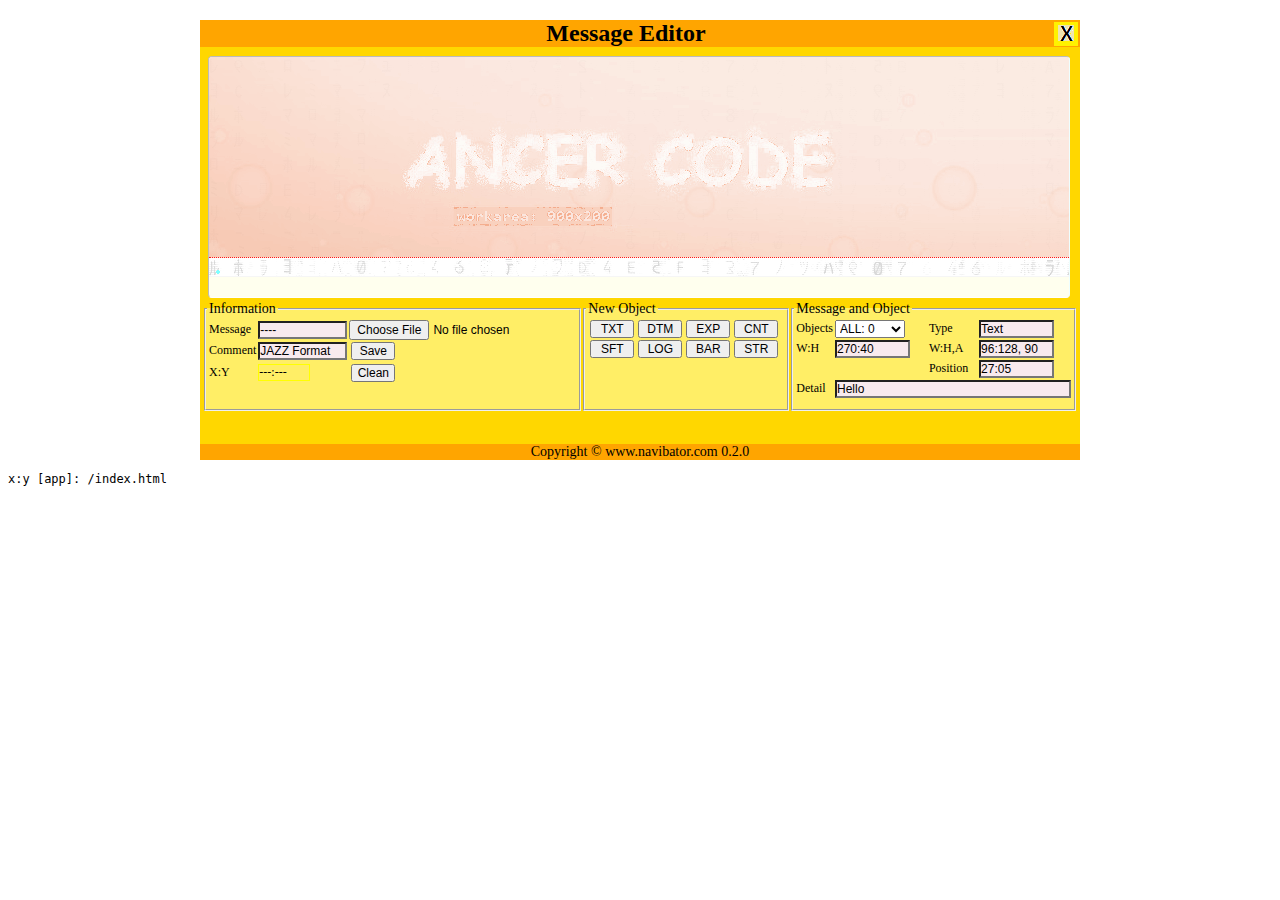
==== index.html @ 311802c1 "init" ====
<!DOCTYPE html>
<html>
	<head>
		<meta charset = 'utf-8' />
		
		<script src="./jq-ui-1.10.3.custom/js/jquery-1.9.1.js"></script>
		<script src="./jq-ui-1.10.3.custom/js/jquery-ui-1.10.3.custom.js"></script>
		<link rel="stylesheet" href="./jq-ui-1.10.3.custom/css/pepper-grinder/jquery-ui-1.10.3.custom.css"/>

<!--		<script src="plugin/filetree/jqueryFileTree.js"></script> -->
		<script src="./plugin/html2canvas.js"></script> 

<!--		<link rel="stylesheet" href="plugin/filetree/jqueryFileTree.css"/> -->
		
		<!-- Initial library path for barcode -->		
		<script>	var libBarcodeDirectory = 'plugin/barcode/';</script>
		<script src="./plugin/barcode/bwip.js"></script>
		<script src="./plugin/barcode/lib/symdesc.js"></script>
		<script src="./plugin/barcode/lib/needyoffset.js"></script>
		<script src="./plugin/barcode/lib/canvas.js"></script>	
		<script src="./plugin/jazz/message-parser.js"></script>
		

		<script src="js/setup-init.js"></script>
		<script>
			var objSettings;
	
			var initSetupFunctions = {

				"text": initSetupText,
				"datetime": initSetupDatetime,
				"expire": initSetupExpire,
				"counter": initSetupCounter,
				"shift": initSetupShift,
				"logo": initSetupLogo,
				"barcode": initSetupBarcode,
				"string": initSetupString
			};
			
			var parseFunctions = {

				"text": parseText,
				"datetime": parseExpire,
				"expire": parseExpire,
				"counter": parseCounter,
				"shift": parseShift,
				"logo": parseLogo,
				"barcode": parseBarcode,
				"string": parseString
			};
			

		</script> 		
		<script src="js/obj-control.js"></script>		
		<script src="js/init.js"></script>	
		<link rel="stylesheet" href="css/style.css"/>
		

	</head>
	<body>
	<!--
		<div id="dlgList" title="Select Message">
			<div id='jqFileTree' class='div-ftree' ></div>
		</div>
	-->
		<ul id="objPropertyContextMenu">
			<li><a href="#">Modify</a></li>
			<li><a href="#">Delete</a></li>
			<li><a href="#">Clone</a></li>
		</ul>
		
		<ul id="typeListContextMenu">
			<li><a href="#">Text</a></li>
			<li><a href="#">Datetime</a></li>
			<li><a href="#">Expire</a></li>
			<li><a href="#">Counter</a></li>
			<li><a href="#">Shift</a></li>
			<li><a href="#">Logo</a></li>
			<li><a href="#">Barcode</a></li>
			<li><a href="#">String</a></li>
		</ul>
		
		
		<div id = 'mainDiv'>
			<h2 align='center'>Message Editor
				<a href="" style='float:right; margin: 2px'>
					<img src="./images/app-exit-24.png"/>
				</a>
			</h2>
			<div id='workSpace'><div id='limitbox'></div></div>

			
			<div id='workFunction'>
				<fieldset>
		
					<legend>Information</legend>
					<table>
					<tr>
						<td>Message</td>
						<td><input id='txtMessage' type='text' value='----' readonly size="10"/></td>
						<td>
						<!-- <button id='btnLoad'>Load</button> -->
							<input type="file" id="files" name="files[]"/>
							<!-- <output id="list"></output> -->
						</td>
					</tr>
					<tr>
						<td>Comment</td>
						<td><input id='txtComment' type='text' value='JAZZ Format' readonly size="10"/></td>
						<td><button id='btnSave'>Save</button></td>
					</tr>
					<tr>
						<td></td>
						<td></td>
						<td></td>
					</tr>
					</tr>
						<td>X:Y</td>
						<td><div id='divXY' style='border: 1px solid yellow; width: 50px'>---:---<div></td>
						<td><button id='btnBackground'>Clean</button></td>
					</tr>
					</table>	
				</fieldset>
				<fieldset>
					<legend>New Object</legend>
					<table>
						<tr>
							<td><button id='btnNewText'>TXT</button></td>
							<td><button id='btnNewDatetime'>DTM</button></td>
							<td><button id='btnNewExpire'>EXP</button></td>
							<td><button id='btnNewCounter'>CNT</button></td>							
						</tr>
						<tr>
							<td><button id='btnNewShift'>SFT</button></td>
							<td><button id='btnNewLogo'>LOG</button></td>
							<td><button id='btnNewBarcode'>BAR</button></td>
							<td><button id='btnNewString'>STR</button></td>							
						</tr>
						<!--
						<tr>
							<td>
								<input id='inputType' type='text' style='width: 60px' value='-' readonly></input>
							</td>
							<td rowspan="4" id="tdSetup"></td>
						</tr>
						<tr>	<td><button id='btnNewObject' style="float:right">Add</button></td></tr>
						<tr>	<td><button id='btnSaveObject' style="float:right">Save</button></td></tr>
						<tr>	<td><button id='btnResetObject' style="float:right">Reset</button></td></tr>
						-->
						
						
					</table>
				</fieldset>
				
				<fieldset>
					<legend>Message and Object</legend>
					<table>
						<tr>
							<td>Objects</td>
							<td>
								<select id="sltObjNumber" style="width: 70px">
									<option value="all">ALL: 0</option>
									<option value="txt">TXT: 0</option>
									<option value="dtm">DTM: 0</option>
									<option value="exp">EXP: 0</option>
									<option value="cnt">CNT: 0</option>
									<option value="sft">SFT: 0</option>
									<option value="log">LOG: 0</option>
									<option value="bar">BAR: 0</option>
									<option value="str">STR: 0</option>
								</select>
							</td>
							
							<td>Type</td>
							<td><input id='txtType' type='text' value='Text' readonly size="8"/></td>
						</tr>
						<tr>
							<td>W:H</td>
							<td><input id='txtWH' type='text' value='270:40' readonly size="8"/></td>
							<td>W:H,A</td>
							<td><input id='txtWHA' type='text' value='96:128, 90' readonly size="8"/></td>
						</tr>
						<tr>
							<td></td>
							<td></td>
							<td>Position</td>
							<td><input id='txtPosition' type='text' value='27:05' readonly size="8"/></td>
						</tr>
						<tr>
							<td>Detail</td>
							<td colspan="3"><input id='txtDetail' type='text' value='Hello' readonly size="31"/></td>
						</tr>
					</table>
				</fieldset>
			</div>
			<div id="footer">Copyright © www.navibator.com 0.2.0</div>
		</div>

		<pre id="debug">x:y</pre>
		
<!-- Dialog Modify for All Object Types -->
		<div id="dlg-modify-text" title="Modify Text">
			<div>Text Modify Table</div>
		</div>

		<div id="dlg-modify-datetime" title="Modify Datetime">
			<div>Datetime Modify Table</div>
		</div>

		<div id="dlg-modify-expire" title="Modify Expire">
			<div>Expire Modify Table</div>
		</div>

		<div id="dlg-modify-counter" title="Modify Counter">
			<div>Counter Modify Table</div>
		</div>

		<div id="dlg-modify-shift" title="Modify Shift">
			<div>Shift Modify Table</div>
		</div>

		<div id="dlg-modify-logo" title="Modify Logo">
			<div>Logo Modify Table</div>
		</div>		

		<div id="dlg-modify-barcode" title="Modify Barcode">
			<div>Barcode Modify Table</div>
		</div>

		<div id="dlg-modify-string" title="Modify String">
			<div>String Modify Table</div>
		</div>		
<!-- Dialog Modify for All Object Types -->		
		
		
	</body>
</html>
---- plugin/filetree/jqueryFileTree.css ----
UL.jqueryFileTree {
	font-family: Verdana, sans-serif;
	font-size: 11px;
	line-height: 18px;
	padding: 0px;
	margin: 0px;
}

UL.jqueryFileTree LI {
	list-style: none;
	padding: 0px;
	padding-left: 20px;
	margin: 0px;
	white-space: nowrap;
}

UL.jqueryFileTree A {
	color: #333;
	text-decoration: none;
	display: block;
	padding: 0px 2px;
}

UL.jqueryFileTree A:hover {
	background: #BDF;
}

/* Core Styles */
.jqueryFileTree LI.directory { background: url(images/directory.png) left top no-repeat; }
.jqueryFileTree LI.expanded { background: url(images/folder_open.png) left top no-repeat; }
.jqueryFileTree LI.file { background: url(images/file.png) left top no-repeat; }
.jqueryFileTree LI.wait { background: url(images/spinner.gif) left top no-repeat; }
/* File Extensions*/
.jqueryFileTree LI.ext_3gp { background: url(images/film.png) left top no-repeat; }
.jqueryFileTree LI.ext_afp { background: url(images/code.png) left top no-repeat; }
.jqueryFileTree LI.ext_afpa { background: url(images/code.png) left top no-repeat; }
.jqueryFileTree LI.ext_asp { background: url(images/code.png) left top no-repeat; }
.jqueryFileTree LI.ext_aspx { background: url(images/code.png) left top no-repeat; }
.jqueryFileTree LI.ext_avi { background: url(images/film.png) left top no-repeat; }
.jqueryFileTree LI.ext_bat { background: url(images/application.png) left top no-repeat; }
.jqueryFileTree LI.ext_bmp { background: url(images/picture.png) left top no-repeat; }
.jqueryFileTree LI.ext_c { background: url(images/code.png) left top no-repeat; }
.jqueryFileTree LI.ext_cfm { background: url(images/code.png) left top no-repeat; }
.jqueryFileTree LI.ext_cgi { background: url(images/code.png) left top no-repeat; }
.jqueryFileTree LI.ext_com { background: url(images/application.png) left top no-repeat; }
.jqueryFileTree LI.ext_cpp { background: url(images/code.png) left top no-repeat; }
.jqueryFileTree LI.ext_css { background: url(images/css.png) left top no-repeat; }
.jqueryFileTree LI.ext_doc { background: url(images/doc.png) left top no-repeat; }
.jqueryFileTree LI.ext_exe { background: url(images/application.png) left top no-repeat; }
.jqueryFileTree LI.ext_gif { background: url(images/picture.png) left top no-repeat; }
.jqueryFileTree LI.ext_fla { background: url(images/flash.png) left top no-repeat; }
.jqueryFileTree LI.ext_h { background: url(images/code.png) left top no-repeat; }
.jqueryFileTree LI.ext_htm { background: url(images/html.png) left top no-repeat; }
.jqueryFileTree LI.ext_html { background: url(images/html.png) left top no-repeat; }
.jqueryFileTree LI.ext_jar { background: url(images/java.png) left top no-repeat; }
.jqueryFileTree LI.ext_jpg { background: url(images/picture.png) left top no-repeat; }
.jqueryFileTree LI.ext_jpeg { background: url(images/picture.png) left top no-repeat; }
.jqueryFileTree LI.ext_js { background: url(images/script.png) left top no-repeat; }
.jqueryFileTree LI.ext_lasso { background: url(images/code.png) left top no-repeat; }
.jqueryFileTree LI.ext_log { background: url(images/txt.png) left top no-repeat; }
.jqueryFileTree LI.ext_m4p { background: url(images/music.png) left top no-repeat; }
.jqueryFileTree LI.ext_mov { background: url(images/film.png) left top no-repeat; }
.jqueryFileTree LI.ext_mp3 { background: url(images/music.png) left top no-repeat; }
.jqueryFileTree LI.ext_mp4 { background: url(images/film.png) left top no-repeat; }
.jqueryFileTree LI.ext_mpg { background: url(images/film.png) left top no-repeat; }
.jqueryFileTree LI.ext_mpeg { background: url(images/film.png) left top no-repeat; }
.jqueryFileTree LI.ext_ogg { background: url(images/music.png) left top no-repeat; }
.jqueryFileTree LI.ext_pcx { background: url(images/picture.png) left top no-repeat; }
.jqueryFileTree LI.ext_pdf { background: url(images/pdf.png) left top no-repeat; }
.jqueryFileTree LI.ext_php { background: url(images/php.png) left top no-repeat; }
.jqueryFileTree LI.ext_png { background: url(images/picture.png) left top no-repeat; }
.jqueryFileTree LI.ext_ppt { background: url(images/ppt.png) left top no-repeat; }
.jqueryFileTree LI.ext_psd { background: url(images/psd.png) left top no-repeat; }
.jqueryFileTree LI.ext_pl { background: url(images/script.png) left top no-repeat; }
.jqueryFileTree LI.ext_py { background: url(images/script.png) left top no-repeat; }
.jqueryFileTree LI.ext_rb { background: url(images/ruby.png) left top no-repeat; }
.jqueryFileTree LI.ext_rbx { background: url(images/ruby.png) left top no-repeat; }
.jqueryFileTree LI.ext_rhtml { background: url(images/ruby.png) left top no-repeat; }
.jqueryFileTree LI.ext_rpm { background: url(images/linux.png) left top no-repeat; }
.jqueryFileTree LI.ext_ruby { background: url(images/ruby.png) left top no-repeat; }
.jqueryFileTree LI.ext_sql { background: url(images/db.png) left top no-repeat; }
.jqueryFileTree LI.ext_swf { background: url(images/flash.png) left top no-repeat; }
.jqueryFileTree LI.ext_tif { background: url(images/picture.png) left top no-repeat; }
.jqueryFileTree LI.ext_tiff { background: url(images/picture.png) left top no-repeat; }
.jqueryFileTree LI.ext_txt { background: url(images/txt.png) left top no-repeat; }
.jqueryFileTree LI.ext_vb { background: url(images/code.png) left top no-repeat; }
.jqueryFileTree LI.ext_wav { background: url(images/music.png) left top no-repeat; }
.jqueryFileTree LI.ext_wmv { background: url(images/film.png) left top no-repeat; }
.jqueryFileTree LI.ext_xls { background: url(images/xls.png) left top no-repeat; }
.jqueryFileTree LI.ext_xml { background: url(images/code.png) left top no-repeat; }
.jqueryFileTree LI.ext_zip { background: url(images/zip.png) left top no-repeat; }
---- css/style.css ----
body  {
	font-size: 12px;
}

#mainDiv {
	margin: 0em auto;
	width: 880px;
	height: 440px;
	background-color: #FFD700;
	position: relative;
}
	
#mainDiv h2 {
	font-size: 24px;
	margin-bottom: 0;
	background-color:#FFA500;
}

#footer {
	font-size: 14px;
	background-color: #FFA500;
	text-align: center;
	position: absolute;
	bottom:0;
	width: 100%;
}
			
#dirContextMenu , #treeContextMenu { 
	width: 150px; 
	font-size: 14px; 
	position:absolute; 
	display:none; 
	z-index: 101;
}


#workSpace {
	float: left;
	border-top: solid 1px #BBB;
	border-left: solid 1px #BBB;
	border-bottom: solid 1px #FFF;
	border-right: solid 1px #EFF;
	border-radius: 4px;
	
	background-color: #FFFFEE;
	width: 860px;
	height: 240px;
	margin: 2px 8px 2px;	
	overflow-y: hidden;
	overflow-x: scroll;
	background-image: url(matrix.png);
	background-repeat: no-repeat;
}

#jqFileTree {
	float: left;
	border-top: solid 1px #BBB;
	border-left: solid 1px #BBB;
	border-bottom: solid 1px #FFF;
	border-right: solid 1px #EFF;
	border-radius: 4px;
	
	background-color:#FFFFEE;
	margin: 2px 4px 2px;
	padding: 1px;
	background: #FFF;
	
	width: 180px;
	height:220px;
	overflow-y: scroll;
	overflow-x: hidden;	
}


table * {
	padding: 0px;
	margin: 0px;
	font-size: 12px;
}
#workFunction button {
	width: 44px;
	margin: 0px;
	margin-left: 2px;
}
fieldset:nth-child(1) input[type='text'],
fieldset:nth-child(3) input[type='text'] {
	background-color: #F8EAEE;
}

fieldset {
	float: left;
	display:block;

	font-size: 14px;
	height: 104px;
	background-color: #ffee66;
	padding: 1px;
	margin: 1px 1px; 
 }
 fieldset:nth-child(1) {
	margin-left: 4px;
	width: 200px;
}
fieldset:nth-child(2) {
	width: 200px;
}
fieldset:nth-child(3) {
	margin-right: 2px;
	width: 230px;
}

#limitbox {
	position: relative;
	border-bottom: 1px dotted red;
	width: 1800px;
	height: 200px;
	overflow: hidden;
	background-image: url(workarea.png);

	-khtml-opacity: .90; 
	-moz-opacity: .90; 
	-ms-filter: alpha(opacity=90);
	filter: alpha(opacity=90);
	filter: progid:DXImageTransform.Microsoft.Alpha(opacity=0.9);
	opacity: .90;	
}

.msg-object {
	float: left;
	position: absolute;
	display: inline-block;
	
	font-weight: bold;
	color: rgba(20, 20, 20, 0.9);
	border: 1px solid rgba(240,160,40, 0.6);
	background: rgba(200,100,200, 0.1);
	cursor: move;
	-webkit-transform-origin: 50% 50%;
	z-index: 10;
/*	-webkit-transform: rotate(90deg) scale(1.0); */	
}

.msg-object:hover {
	border: 1px solid rgba(200, 20, 20, 80);
}


#objPropertyContextMenu, #typeListContextMenu {
	border: 1px solid #AAAAAA;
	width: 100px; 
	font-size: 14px; 
	position:absolute; 
	display:none;
	z-index: 100;
}

div[id^='setup'] {
	margin-left: 3px;
	background-color: #F8EAEE;
	border: 1px solid gray;
	width: 140px;
	height: 84px;
	overflow-x: hidden;
	overflow-y: auto;
}

div[id^='setup'] td:nth-child(1) {
	float: right;
	display: block;
}

#setupText label {
	display: block;
	width: 60px;
}
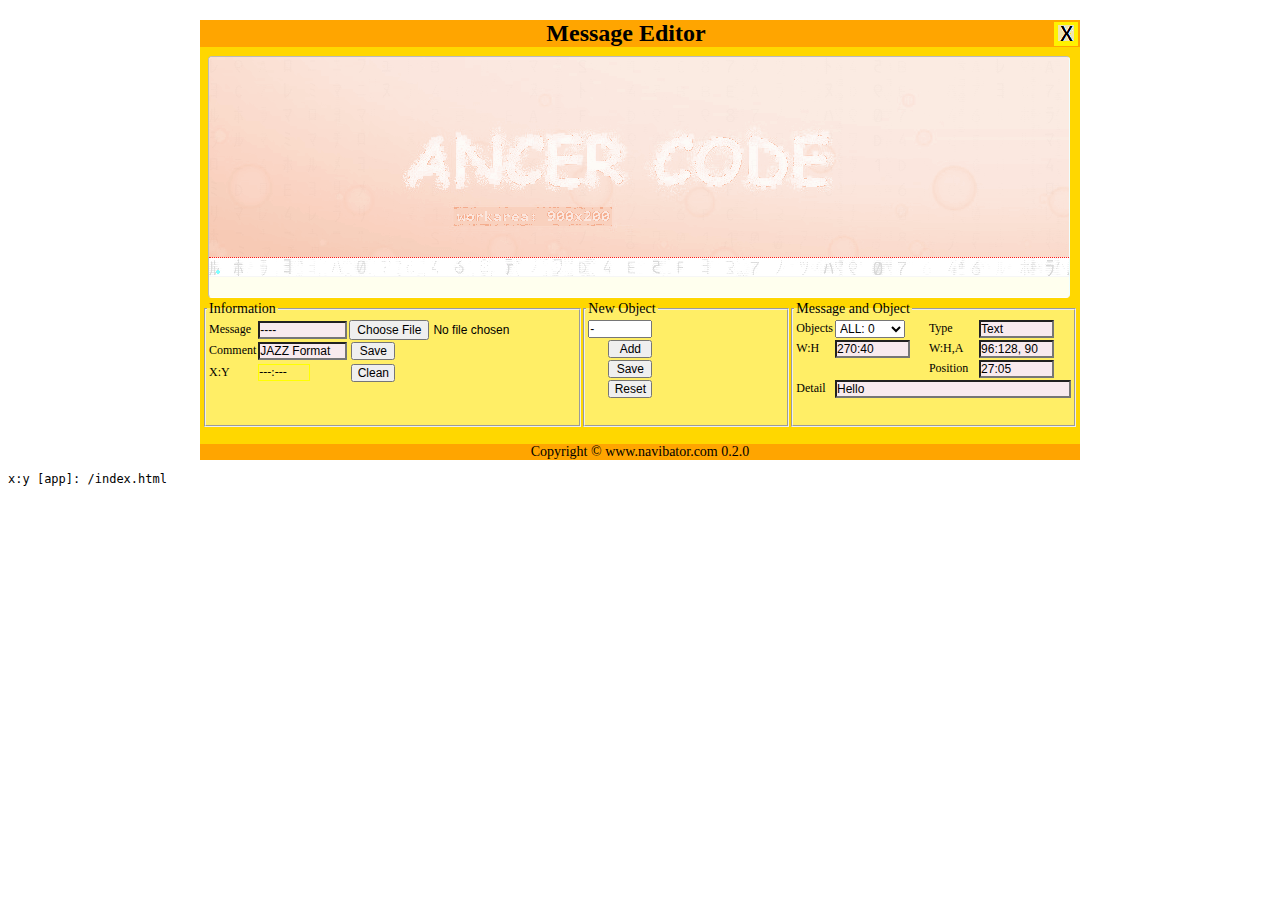
==== commit 3b15892f: "adjust layout" ====
--- a/index.html
+++ b/index.html
@@ -125,6 +125,7 @@
 				<fieldset>
 					<legend>New Object</legend>
 					<table>
+					<!--
 						<tr>
 							<td><button id='btnNewText'>TXT</button></td>
 							<td><button id='btnNewDatetime'>DTM</button></td>
@@ -137,7 +138,7 @@
 							<td><button id='btnNewBarcode'>BAR</button></td>
 							<td><button id='btnNewString'>STR</button></td>							
 						</tr>
-						<!--
+					-->	
 						<tr>
 							<td>
 								<input id='inputType' type='text' style='width: 60px' value='-' readonly></input>
@@ -147,7 +148,7 @@
 						<tr>	<td><button id='btnNewObject' style="float:right">Add</button></td></tr>
 						<tr>	<td><button id='btnSaveObject' style="float:right">Save</button></td></tr>
 						<tr>	<td><button id='btnResetObject' style="float:right">Reset</button></td></tr>
-						-->
+						
 						
 						
 					</table>
--- a/css/style.css
+++ b/css/style.css
@@ -93,7 +93,7 @@
 	display:block;
 
 	font-size: 14px;
-	height: 104px;
+	height: 120px;
 	background-color: #ffee66;
 	padding: 1px;
 	margin: 1px 1px; 
@@ -160,7 +160,7 @@
 	background-color: #F8EAEE;
 	border: 1px solid gray;
 	width: 140px;
-	height: 84px;
+	height: 100px;
 	overflow-x: hidden;
 	overflow-y: auto;
 }
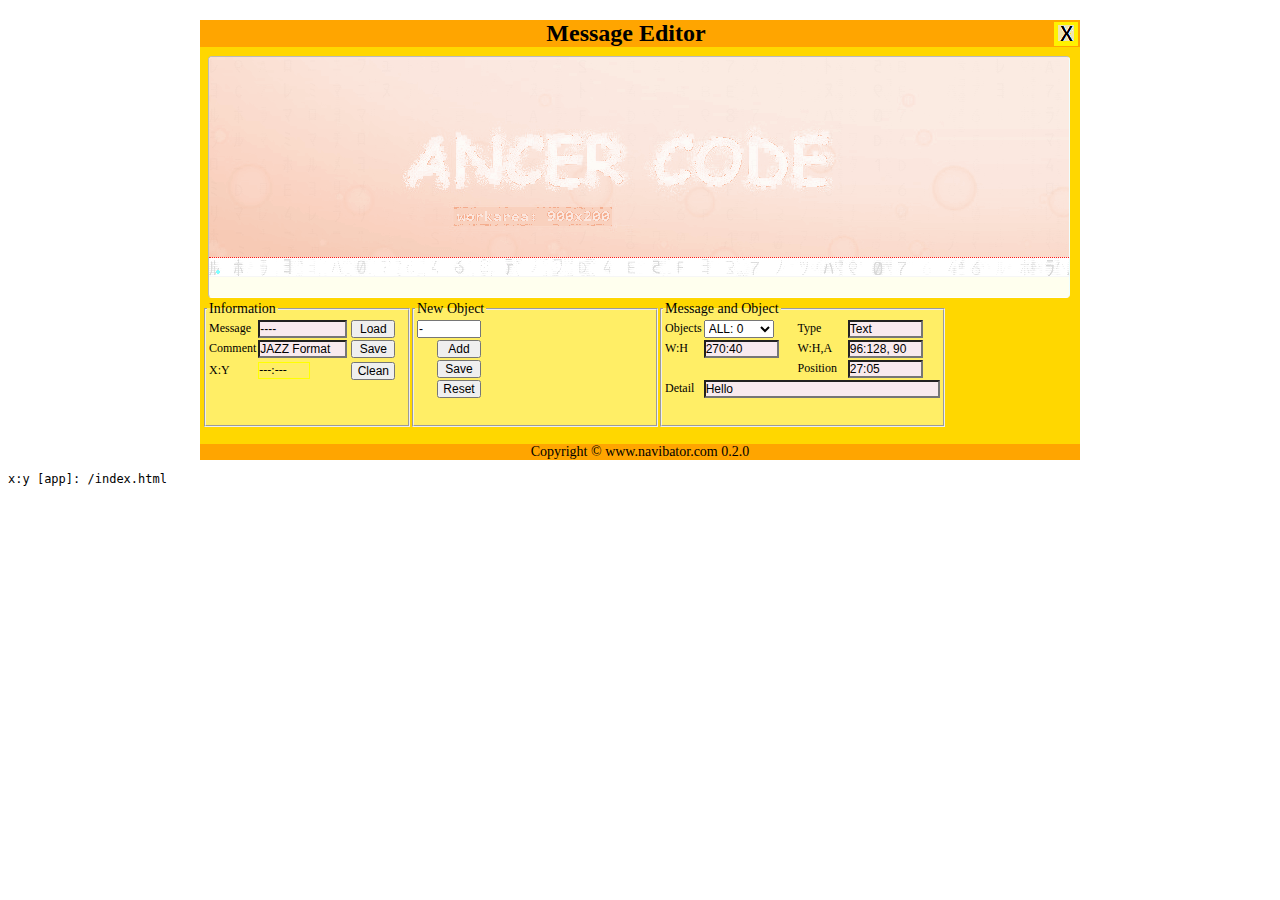
==== commit a8dcc561: "load file" ====
--- a/index.html
+++ b/index.html
@@ -8,10 +8,10 @@
 		<script src="./jq-ui-1.10.3.custom/js/jquery-ui-1.10.3.custom.js"></script>
 		<link rel="stylesheet" href="./jq-ui-1.10.3.custom/css/pepper-grinder/jquery-ui-1.10.3.custom.css"/>
 
-<!--		<script src="plugin/filetree/jqueryFileTree.js"></script> -->
+		<script src="plugin/filetree/jqueryFileTree.js"></script>
 		<script src="./plugin/html2canvas.js"></script> 
 
-<!--		<link rel="stylesheet" href="plugin/filetree/jqueryFileTree.css"/> -->
+		<link rel="stylesheet" href="plugin/filetree/jqueryFileTree.css"/> 
 		
 		<!-- Initial library path for barcode -->		
 		<script>	var libBarcodeDirectory = 'plugin/barcode/';</script>
@@ -59,11 +59,11 @@
 
 	</head>
 	<body>
-	<!--
+	
 		<div id="dlgList" title="Select Message">
 			<div id='jqFileTree' class='div-ftree' ></div>
 		</div>
-	-->
+	
 		<ul id="objPropertyContextMenu">
 			<li><a href="#">Modify</a></li>
 			<li><a href="#">Delete</a></li>
@@ -100,8 +100,8 @@
 						<td>Message</td>
 						<td><input id='txtMessage' type='text' value='----' readonly size="10"/></td>
 						<td>
-						<!-- <button id='btnLoad'>Load</button> -->
-							<input type="file" id="files" name="files[]"/>
+						  <button id='btnLoad'>Load</button>
+							<!-- <input type="file" id="files" name="files[]"/> -->
 							<!-- <output id="list"></output> -->
 						</td>
 					</tr>
--- a/css/style.css
+++ b/css/style.css
@@ -103,11 +103,11 @@
 	width: 200px;
 }
 fieldset:nth-child(2) {
-	width: 200px;
+	width: 240px;
 }
 fieldset:nth-child(3) {
 	margin-right: 2px;
-	width: 230px;
+	width: 240px;
 }
 
 #limitbox {
